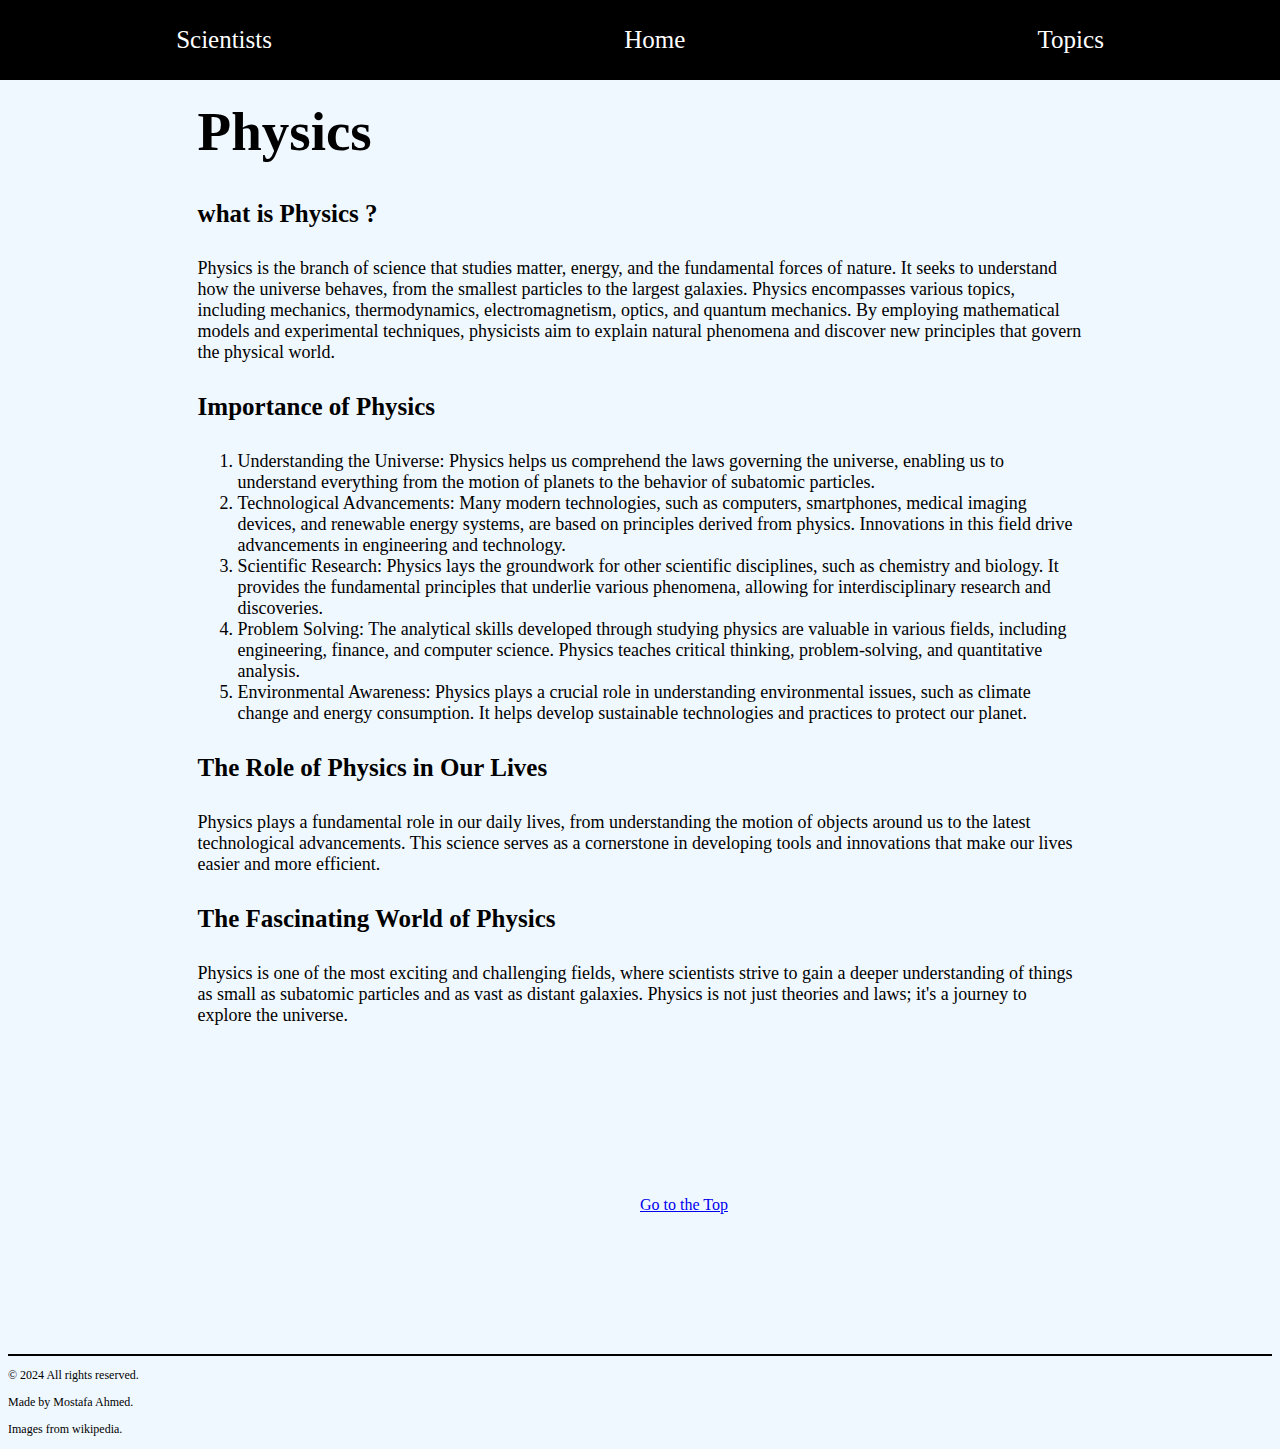
==== index.html @ b340ec3b "more problems" ====
<!DOCTYPE html>
<html lang="en">
<head>
    <link rel="icon" href="favicon.ico" type="image/x-icon">
    <meta charset="UTF-8">
    <meta name="viewport" content="width=device-width, initial-scale=1.0">
    <title> About Physics</title>
    <link rel="stylesheet" href="../css/style.css">
</head>
<body>
    <header>
        <nav>
            <a href = "scientists.html" > Scientists</a>
            <a href = "index.html"   > Home</a>
            <a href = "Topics.html" > Topics</a>
        </nav>
    </header>
<div id="parent">
    <h1 id="underfixed">Physics</h1>
<div>
    <h2 > what is Physics ?</h2>
<p >
    Physics is the branch of science that studies matter, energy, and the fundamental forces of nature. It seeks to understand how the universe behaves, from the smallest particles to the largest galaxies. Physics encompasses various topics, including mechanics, thermodynamics, electromagnetism, optics, and quantum mechanics. By employing mathematical models and experimental techniques, physicists aim to explain natural phenomena and discover new principles that govern the physical world.
</p>
</div>
<div>
    <h2>Importance of Physics </h2>
<ol>
    <li>
        Understanding the Universe: Physics helps us comprehend the laws governing the universe, enabling us to understand everything from the motion of planets to the behavior of subatomic particles.
    </li>
    <li>
        Technological Advancements: Many modern technologies, such as computers, smartphones, medical imaging devices, and renewable energy systems, are based on principles derived from physics. Innovations in this field drive advancements in engineering and technology.
    </li>
    <li>
        Scientific Research: Physics lays the groundwork for other scientific disciplines, such as chemistry and biology. It provides the fundamental principles that underlie various phenomena, allowing for interdisciplinary research and discoveries.
    </li>
    <li>
        Problem Solving: The analytical skills developed through studying physics are valuable in various fields, including engineering, finance, and computer science. Physics teaches critical thinking, problem-solving, and quantitative analysis.
    </li>
    <li>
        Environmental Awareness: Physics plays a crucial role in understanding environmental issues, such as climate change and energy consumption. It helps develop sustainable technologies and practices to protect our planet.
    </li>
</ol>
</div>
<div>
    <h2>The Role of Physics in Our Lives</h2>
    <p>Physics plays a fundamental role in our daily lives, from understanding the motion of objects around us to the latest technological advancements. This science serves as a cornerstone in developing tools and innovations that make our lives easier and more efficient.</p>
</div>
<div>
    <h2>
        The Fascinating World of Physics
    </h2>
    <p>Physics is one of the most exciting and challenging fields, where scientists strive to gain a deeper understanding of things as small as subatomic particles and as vast as distant galaxies. Physics is not just theories and laws; it's a journey to explore the universe.</p>
</div>
</div>
<a href = "#underfixed" id="gotop"> Go to the Top </a>
<footer>
    <p class="pfooter">&copy; 2024 All rights reserved.</p>
    <p class="pfooter"> Made by Mostafa Ahmed.</p>
    <p class="pfooter">Images from wikipedia.</p>
</footer>
</body>
</html>
---- css/style.css ----
body{
    background-color: aliceblue;

}
#parent{
    width: 70%;
    display: block;
    margin: 0 auto;
    margin-bottom: 170px;
}
header{
    background-color: black;

}
nav{
    background-color: black;
    height: 80px;
    width: 100%;
    display: grid;
    grid-template-columns: auto auto auto;
    justify-content: space-around;
    position: fixed;
    top: 0;
    left: 0;
    align-items: center;
    justify-items: center;
}
nav a{
    color: white;
    text-decoration: none;
    font-size: 25px;
}
#underfixed{
    margin-top: 100px;
}
a:hover{
    color: rgb(128, 128, 128);
}
a:focus{
    color: rgb(38, 38, 38);
}
h1{
    font-size: 55px;
    font-family: cursive , math ;
}
h2{
    font-size: 25px;
    font-family: cursive ,math ;
    margin-bottom: 30px;
    margin-top: 30px;
}
li{
    font-size: 18px;
    font-family: cursive , math;
}
p{
    font-size: 18px;
    font-family: cursive ,math;
}
@media  screen and (max-width:500px) {
    nav{
        height: 60px;
    }
    h1{
        font-size: 40px;
    }
}
footer {
    border-top: 2px solid; 
    margin-top: 140px;
}
#gotop{
    font-family: cursive,math;
    margin-left: 50%;
}
.pfooter{
    font-size: 12px;
}
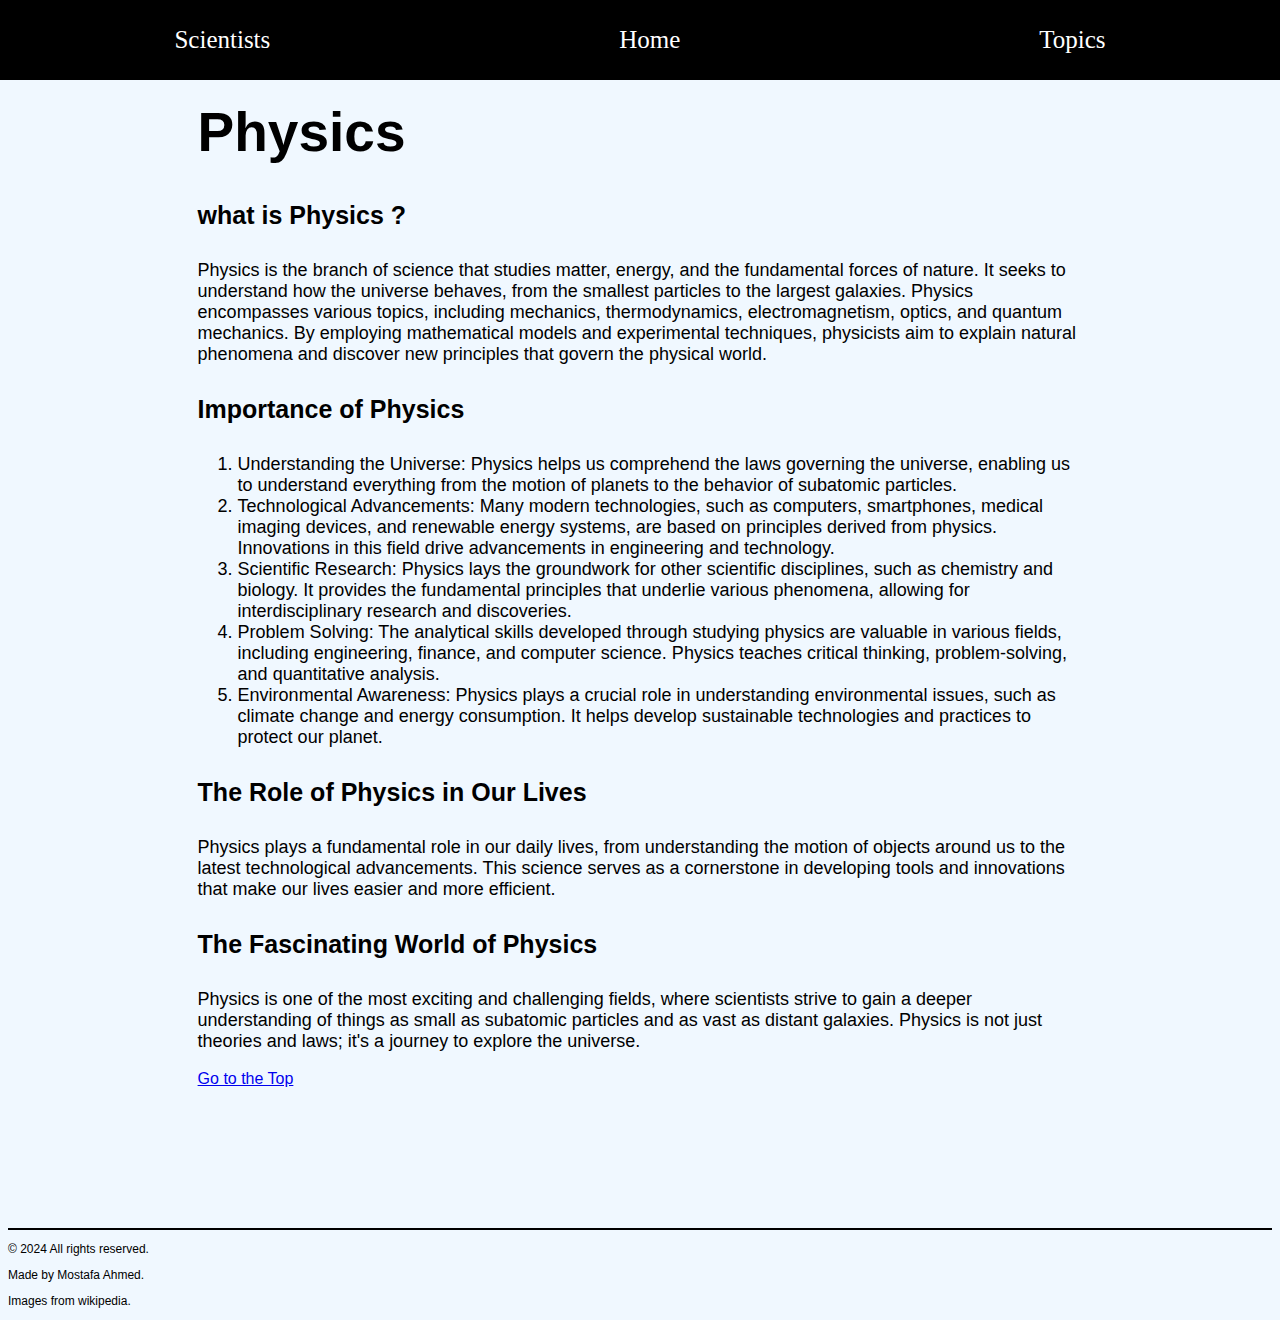
==== commit a9aa712d: "fix problems" ====
--- a/index.html
+++ b/index.html
@@ -5,14 +5,14 @@
     <meta charset="UTF-8">
     <meta name="viewport" content="width=device-width, initial-scale=1.0">
     <title> About Physics</title>
-    <link rel="stylesheet" href="../css/style.css">
+    <link rel="stylesheet" href="css/style.css">
 </head>
 <body>
     <header>
         <nav>
-            <a href = "scientists.html" > Scientists</a>
-            <a href = "index.html"   > Home</a>
-            <a href = "Topics.html" > Topics</a>
+            <a href = "html/scientists.html" > Scientists</a>
+            <a href = "index.html"   id ="navitem"> Home</a>
+            <a href = "html/Topics.html" > Topics</a>
         </nav>
     </header>
 <div id="parent">
@@ -53,8 +53,8 @@
     </h2>
     <p>Physics is one of the most exciting and challenging fields, where scientists strive to gain a deeper understanding of things as small as subatomic particles and as vast as distant galaxies. Physics is not just theories and laws; it's a journey to explore the universe.</p>
 </div>
+<a href = "#underfixed" id="gotop"> Go to the Top </a>
 </div>
-<a href = "#underfixed" id="gotop"> Go to the Top </a>
 <footer>
     <p class="pfooter">&copy; 2024 All rights reserved.</p>
     <p class="pfooter"> Made by Mostafa Ahmed.</p>
--- a/css/style.css
+++ b/css/style.css
@@ -6,7 +6,15 @@
     width: 70%;
     display: block;
     margin: 0 auto;
-    margin-bottom: 170px;
+    margin-bottom: 100px;
+}
+@media screen and (max-width:500px) {
+    #parent{
+        width: 95%;
+       display: block;
+       margin: 0 auto;
+       margin-bottom: 100px;
+   }
 }
 header{
     background-color: black;
@@ -30,6 +38,16 @@
     text-decoration: none;
     font-size: 25px;
 }
+#navitem{
+    margin-right: 10px;
+}
+@media screen and (max-width:500px) {
+    nav a {
+        color: white;
+        text-decoration: none;
+        font-size: 20px;
+    }
+}
 #underfixed{
     margin-top: 100px;
 }
@@ -41,25 +59,25 @@
 }
 h1{
     font-size: 55px;
-    font-family: cursive , math ;
+    font-family:'Segoe UI', Tahoma, Geneva, Verdana, sans-serif ;
 }
 h2{
     font-size: 25px;
-    font-family: cursive ,math ;
+    font-family: 'Segoe UI', Tahoma, Geneva, Verdana, sans-serif ,math ;
     margin-bottom: 30px;
     margin-top: 30px;
 }
 li{
     font-size: 18px;
-    font-family: cursive , math;
+    font-family: 'Segoe UI', Tahoma, Geneva, Verdana, sans-serif , math;
 }
 p{
     font-size: 18px;
-    font-family: cursive ,math;
+    font-family: 'Segoe UI', Tahoma, Geneva, Verdana, sans-serif ,math;
 }
 @media  screen and (max-width:500px) {
     nav{
-        height: 60px;
+        height: 50px;
     }
     h1{
         font-size: 40px;
@@ -70,8 +88,11 @@
     margin-top: 140px;
 }
 #gotop{
-    font-family: cursive,math;
-    margin-left: 50%;
+    font-family: 'Segoe UI', Tahoma, Geneva, Verdana, sans-serif,math;
+}
+#gotop:hover{
+    color: rgb(55, 116, 25);
+    text-decoration: underline;
 }
 .pfooter{
     font-size: 12px;
